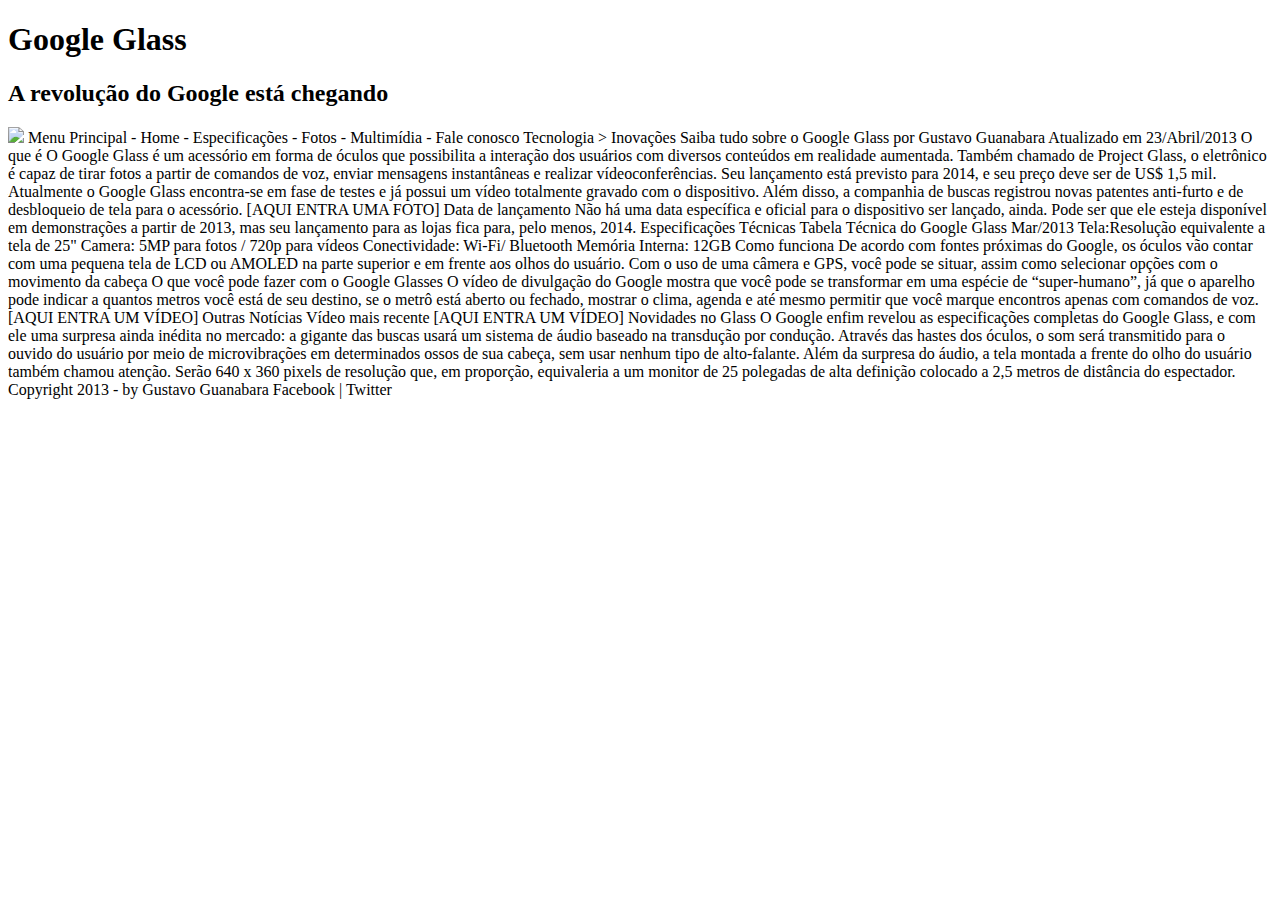
==== index.html @ 4cf1580f "cabeçalho" ====
<!DOCTYPE html>
<html lang="pt-br">
  <head>
    <meta charset="UTF-8">
    <meta name="viewport" content="width=device-width, initial-scale=1.0">
    <title>Document</title>
  </head>
  <body>
    <div id="interface">
      <hgroup>
      <h1>Google Glass</h1>
      <h2>A revolução do Google está chegando</h2>
      </hgroup>

      <img src="_imagens/glass-oculos-preto-peq.png">

Menu Principal
- Home
- Especificações
- Fotos
- Multimídia
- Fale conosco


Tecnologia > Inovações
Saiba tudo sobre o Google Glass
por Gustavo Guanabara
Atualizado em 23/Abril/2013

O que é
O Google Glass é um acessório em forma de óculos que possibilita a interação dos usuários com diversos conteúdos em realidade aumentada. Também chamado de Project Glass, o eletrônico é capaz de tirar fotos a partir de comandos de voz, enviar mensagens instantâneas e realizar vídeoconferências. Seu lançamento está previsto para 2014, e seu preço deve ser de US$ 1,5 mil. Atualmente o Google Glass encontra-se em fase de testes e já possui um vídeo totalmente gravado com o dispositivo. Além disso, a companhia de buscas registrou novas patentes anti-furto e de desbloqueio de tela para o acessório.

[AQUI ENTRA UMA FOTO]

Data de lançamento
Não há uma data específica e oficial para o dispositivo ser lançado, ainda. Pode ser que ele esteja disponível em demonstrações a partir de 2013, mas seu lançamento para as lojas fica para, pelo menos, 2014.

Especificações Técnicas
Tabela Técnica do Google Glass Mar/2013

Tela:Resolução equivalente a tela de 25"
Camera: 5MP para fotos / 720p para vídeos
Conectividade: Wi-Fi/ Bluetooth
Memória Interna: 12GB

Como funciona
De acordo com fontes próximas do Google, os óculos vão contar com uma pequena tela de LCD ou AMOLED na parte superior e em frente aos olhos do usuário. Com o uso de uma câmera e GPS, você pode se situar, assim como selecionar opções com o movimento da cabeça

O que você pode fazer com o Google Glasses
O vídeo de divulgação do Google mostra que você pode se transformar em uma espécie de “super-humano”, já que o aparelho pode indicar a quantos metros você está de seu destino, se o metrô está aberto ou fechado, mostrar o clima, agenda e até mesmo permitir que você marque encontros apenas com comandos de voz.

[AQUI ENTRA UM VÍDEO]

Outras Notícias
Vídeo mais recente

[AQUI ENTRA UM VÍDEO]

Novidades no Glass
O Google enfim revelou as especificações completas do Google Glass, e com ele uma surpresa ainda inédita no mercado: a gigante das buscas usará um sistema de áudio baseado na transdução por condução. Através das hastes dos óculos, o som será transmitido para o ouvido do usuário por meio de microvibrações em determinados ossos de sua cabeça, sem usar nenhum tipo de alto-falante.

Além da surpresa do áudio, a tela montada a frente do olho do usuário também chamou atenção. Serão 640 x 360 pixels de resolução que, em proporção, equivaleria a um monitor de 25 polegadas de alta definição colocado a 2,5 metros de distância do espectador.

Copyright 2013 - by Gustavo Guanabara
Facebook | Twitter
    </div>
  </body>
</html>
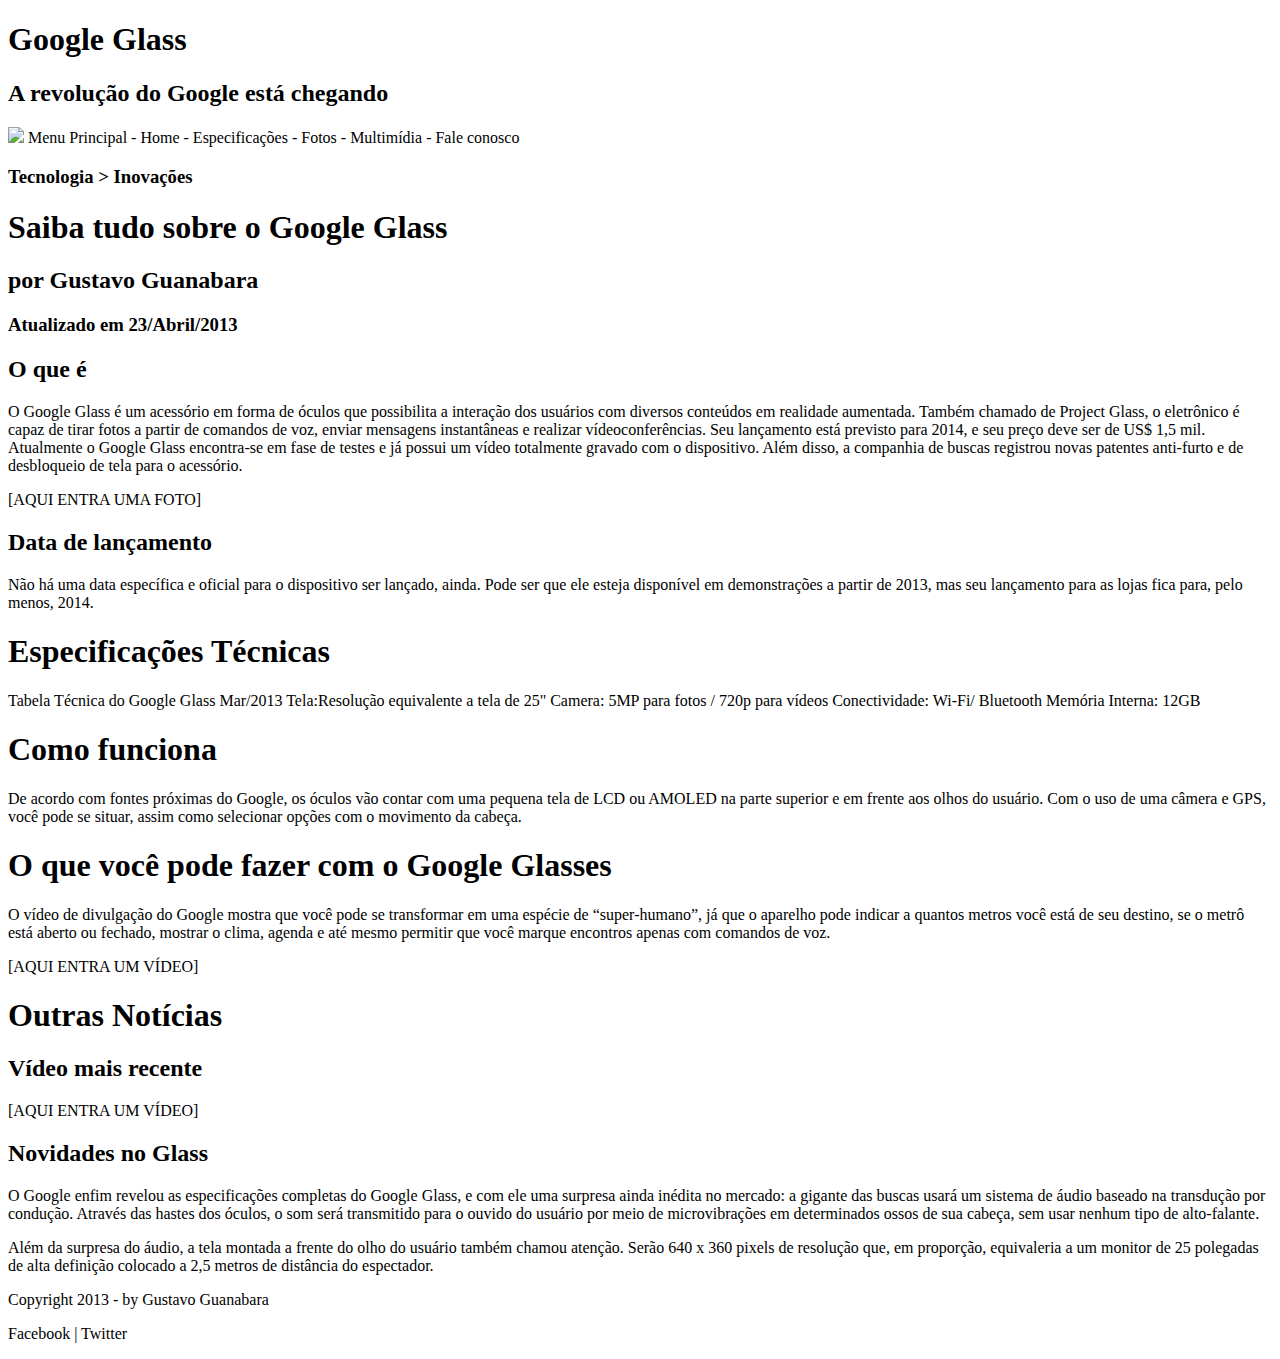
==== commit 59076583: "formatação" ====
--- a/index.html
+++ b/index.html
@@ -7,6 +7,8 @@
   </head>
   <body>
     <div id="interface">
+
+      <header id="cabeçalho">
       <hgroup>
       <h1>Google Glass</h1>
       <h2>A revolução do Google está chegando</h2>
@@ -14,55 +16,57 @@
 
       <img src="_imagens/glass-oculos-preto-peq.png">
 
-Menu Principal
-- Home
-- Especificações
-- Fotos
-- Multimídia
-- Fale conosco
+      Menu Principal
+      - Home
+      - Especificações
+      - Fotos
+      - Multimídia
+      - Fale conosco
+      </header>
 
+      <hgroup>
+      <h3>Tecnologia > Inovações</h3>
+      <h1>Saiba tudo sobre o Google Glass</h1>
+      <h2>por Gustavo Guanabara</h2>
+      <h3>Atualizado em 23/Abril/2013</h3>
+      </hgroup>
 
-Tecnologia > Inovações
-Saiba tudo sobre o Google Glass
-por Gustavo Guanabara
-Atualizado em 23/Abril/2013
+      <h2>O que é</h2>
+      <p>O Google Glass é um acessório em forma de óculos que possibilita a interação dos usuários com diversos conteúdos em realidade aumentada. Também chamado de Project Glass, o eletrônico é capaz de tirar fotos a partir de comandos de voz, enviar mensagens instantâneas e realizar vídeo&shy;con&shy;fe&shy;rên&shy;cias. Seu lançamento está previsto para 2014, e seu preço deve ser de US$ 1,5 mil. Atualmente o Google Glass encontra-se em fase de testes e já possui um vídeo totalmente gravado com o dispositivo. Além disso, a companhia de buscas registrou novas patentes anti-furto e de desbloqueio de tela para o acessório.</p>
+      
+      [AQUI ENTRA UMA FOTO]
 
-O que é
-O Google Glass é um acessório em forma de óculos que possibilita a interação dos usuários com diversos conteúdos em realidade aumentada. Também chamado de Project Glass, o eletrônico é capaz de tirar fotos a partir de comandos de voz, enviar mensagens instantâneas e realizar vídeoconferências. Seu lançamento está previsto para 2014, e seu preço deve ser de US$ 1,5 mil. Atualmente o Google Glass encontra-se em fase de testes e já possui um vídeo totalmente gravado com o dispositivo. Além disso, a companhia de buscas registrou novas patentes anti-furto e de desbloqueio de tela para o acessório.
+      <h2>Data de lançamento</h2>
+      <p>Não há uma data específica e oficial para o dispositivo ser lançado, ainda. Pode ser que ele esteja disponível em demonstrações a partir de 2013, mas seu lançamento para as lojas fica para, pelo menos, 2014.</p>
 
-[AQUI ENTRA UMA FOTO]
+      <h1>Especificações Técnicas</h1>
+      Tabela Técnica do Google Glass Mar/2013
+      
+      Tela:Resolução equivalente a tela de 25"
+      Camera: 5MP para fotos / 720p para vídeos
+      Conectividade: Wi-Fi/ Bluetooth
+      Memória Interna: 12GB
 
-Data de lançamento
-Não há uma data específica e oficial para o dispositivo ser lançado, ainda. Pode ser que ele esteja disponível em demonstrações a partir de 2013, mas seu lançamento para as lojas fica para, pelo menos, 2014.
+      <h1>Como funciona</h1>
+      <p>De acordo com fontes próximas do Google, os óculos vão contar com uma pequena tela de LCD ou AMOLED na parte superior e em frente aos olhos do usuário. Com o uso de uma câmera e GPS, você pode se situar, assim como selecionar opções com o movimento da cabeça.</p>
 
-Especificações Técnicas
-Tabela Técnica do Google Glass Mar/2013
+      <h1>O que você pode fazer com o Google Glasses</h1>
+      <p>O vídeo de divulgação do Google mostra que você pode se transformar em uma espécie de “super-humano”, já que o aparelho pode indicar a quantos metros você está de seu destino, se o metrô está aberto ou fechado, mostrar o clima, agenda e até mesmo permitir que você marque encontros apenas com comandos de voz.</p>
+      
+      [AQUI ENTRA UM VÍDEO]
 
-Tela:Resolução equivalente a tela de 25"
-Camera: 5MP para fotos / 720p para vídeos
-Conectividade: Wi-Fi/ Bluetooth
-Memória Interna: 12GB
+      <h1>Outras Notícias</h1>
+      <h2>Vídeo mais recente</h2>
+      
+      [AQUI ENTRA UM VÍDEO]
 
-Como funciona
-De acordo com fontes próximas do Google, os óculos vão contar com uma pequena tela de LCD ou AMOLED na parte superior e em frente aos olhos do usuário. Com o uso de uma câmera e GPS, você pode se situar, assim como selecionar opções com o movimento da cabeça
+      <h2>Novidades no Glass</h2>
+      <p>O Google enfim revelou as especificações completas do Google Glass, e com ele uma surpresa ainda inédita no mercado: a gigante das buscas usará um sistema de áudio baseado na transdução por condução. Através das hastes dos óculos, o som será transmitido para o ouvido do usuário por meio de microvibrações em determinados ossos de sua cabeça, sem usar nenhum tipo de alto-falante.</p>
 
-O que você pode fazer com o Google Glasses
-O vídeo de divulgação do Google mostra que você pode se transformar em uma espécie de “super-humano”, já que o aparelho pode indicar a quantos metros você está de seu destino, se o metrô está aberto ou fechado, mostrar o clima, agenda e até mesmo permitir que você marque encontros apenas com comandos de voz.
+      <p>Além da surpresa do áudio, a tela montada a frente do olho do usuário também chamou atenção. Serão 640 x 360 pixels de resolução que, em proporção, equivaleria a um monitor de 25 polegadas de alta definição colocado a 2,5 metros de distância do espectador.</p>
 
-[AQUI ENTRA UM VÍDEO]
-
-Outras Notícias
-Vídeo mais recente
-
-[AQUI ENTRA UM VÍDEO]
-
-Novidades no Glass
-O Google enfim revelou as especificações completas do Google Glass, e com ele uma surpresa ainda inédita no mercado: a gigante das buscas usará um sistema de áudio baseado na transdução por condução. Através das hastes dos óculos, o som será transmitido para o ouvido do usuário por meio de microvibrações em determinados ossos de sua cabeça, sem usar nenhum tipo de alto-falante.
-
-Além da surpresa do áudio, a tela montada a frente do olho do usuário também chamou atenção. Serão 640 x 360 pixels de resolução que, em proporção, equivaleria a um monitor de 25 polegadas de alta definição colocado a 2,5 metros de distância do espectador.
-
-Copyright 2013 - by Gustavo Guanabara
-Facebook | Twitter
+      <p>Copyright 2013 - by Gustavo Guanabara</p>
+      <p>Facebook | Twitter</p>
     </div>
   </body>
 </html>
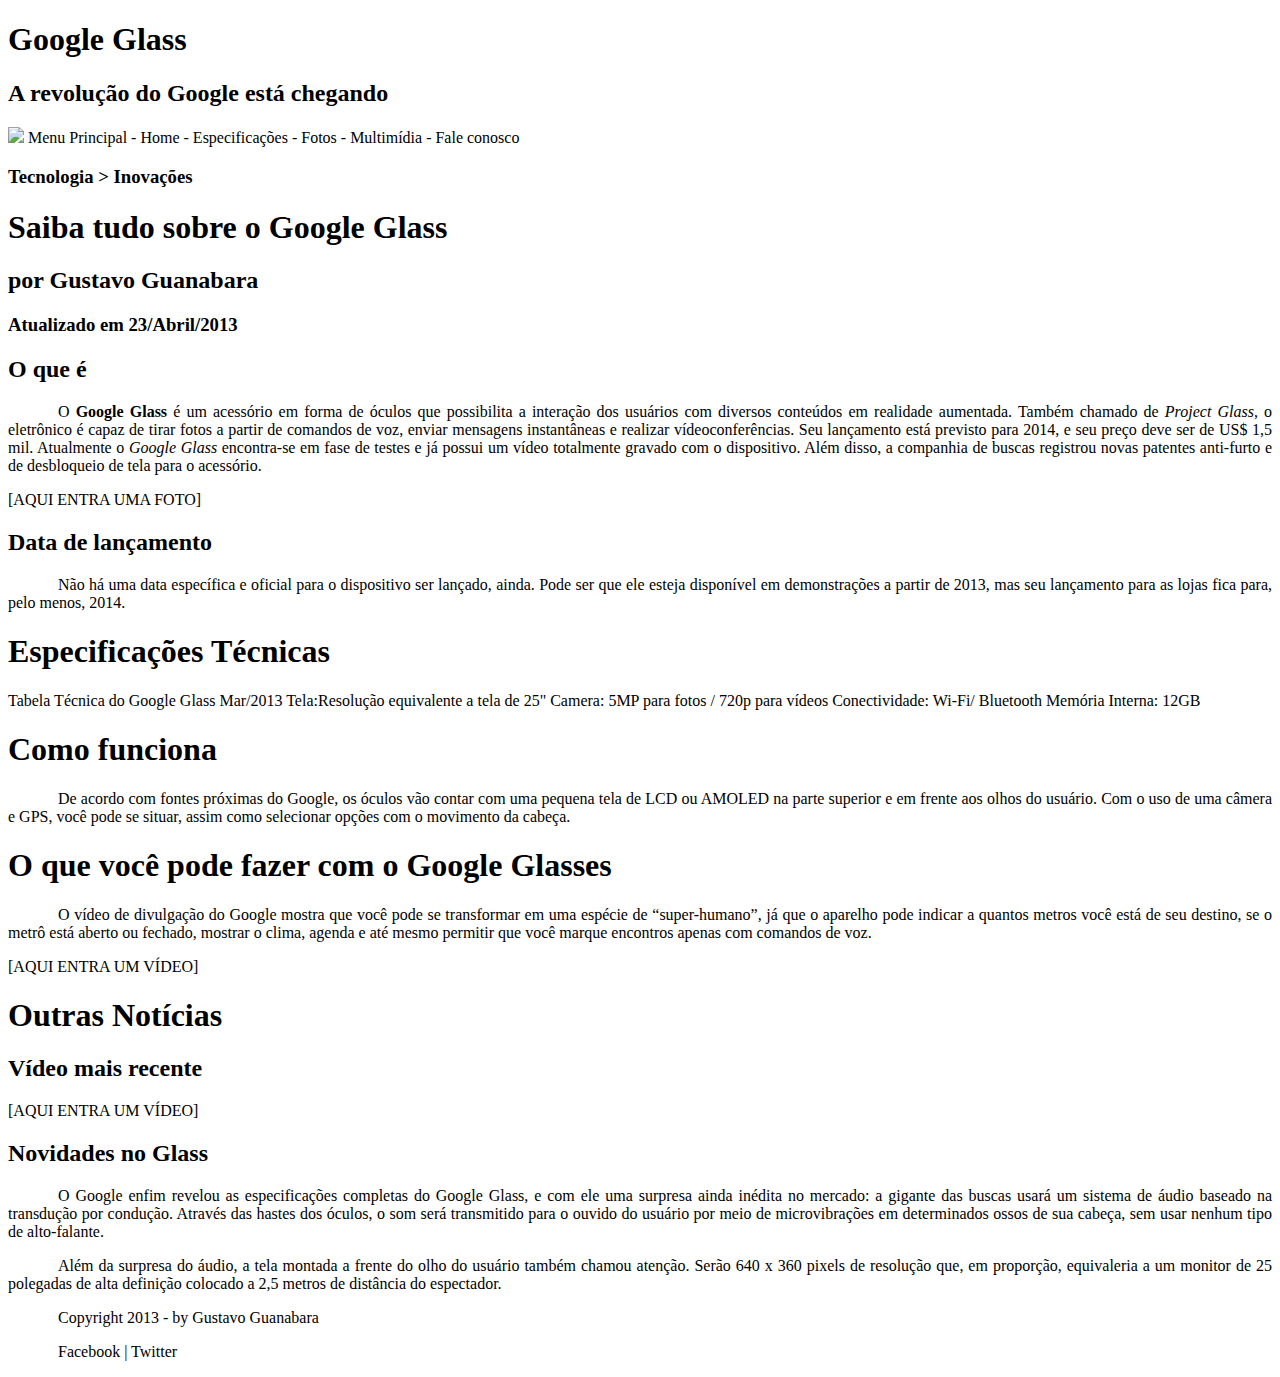
==== commit 75c5cc2d: "formatação" ====
--- a/index.html
+++ b/index.html
@@ -4,6 +4,15 @@
     <meta charset="UTF-8">
     <meta name="viewport" content="width=device-width, initial-scale=1.0">
     <title>Document</title>
+    <style>
+      p{
+        text-align: justify;
+        text-indent: 50px;
+      }
+      span{
+        font-weight: 900;
+      }
+    </style>
   </head>
   <body>
     <div id="interface">
@@ -32,7 +41,7 @@
       </hgroup>
 
       <h2>O que é</h2>
-      <p>O Google Glass é um acessório em forma de óculos que possibilita a interação dos usuários com diversos conteúdos em realidade aumentada. Também chamado de Project Glass, o eletrônico é capaz de tirar fotos a partir de comandos de voz, enviar mensagens instantâneas e realizar vídeo&shy;con&shy;fe&shy;rên&shy;cias. Seu lançamento está previsto para 2014, e seu preço deve ser de US$ 1,5 mil. Atualmente o Google Glass encontra-se em fase de testes e já possui um vídeo totalmente gravado com o dispositivo. Além disso, a companhia de buscas registrou novas patentes anti-furto e de desbloqueio de tela para o acessório.</p>
+      <p>O <span>Google Glass</span> é um acessório em forma de óculos que possibilita a interação dos usuários com diversos conteúdos em realidade aumentada. Também chamado de <i>Project Glass</i>, o eletrônico é capaz de tirar fotos a partir de comandos de voz, enviar mensagens instantâneas e realizar vídeo&shy;con&shy;fe&shy;rên&shy;cias. Seu lançamento está previsto para 2014, e seu preço deve ser de US$ 1,5 mil. Atualmente o <em>Google Glass</em> encontra-se em fase de testes e já possui um vídeo totalmente gravado com o dispositivo. Além disso, a companhia de buscas registrou novas patentes anti-furto e de desbloqueio de tela para o acessório.</p>
       
       [AQUI ENTRA UMA FOTO]
 
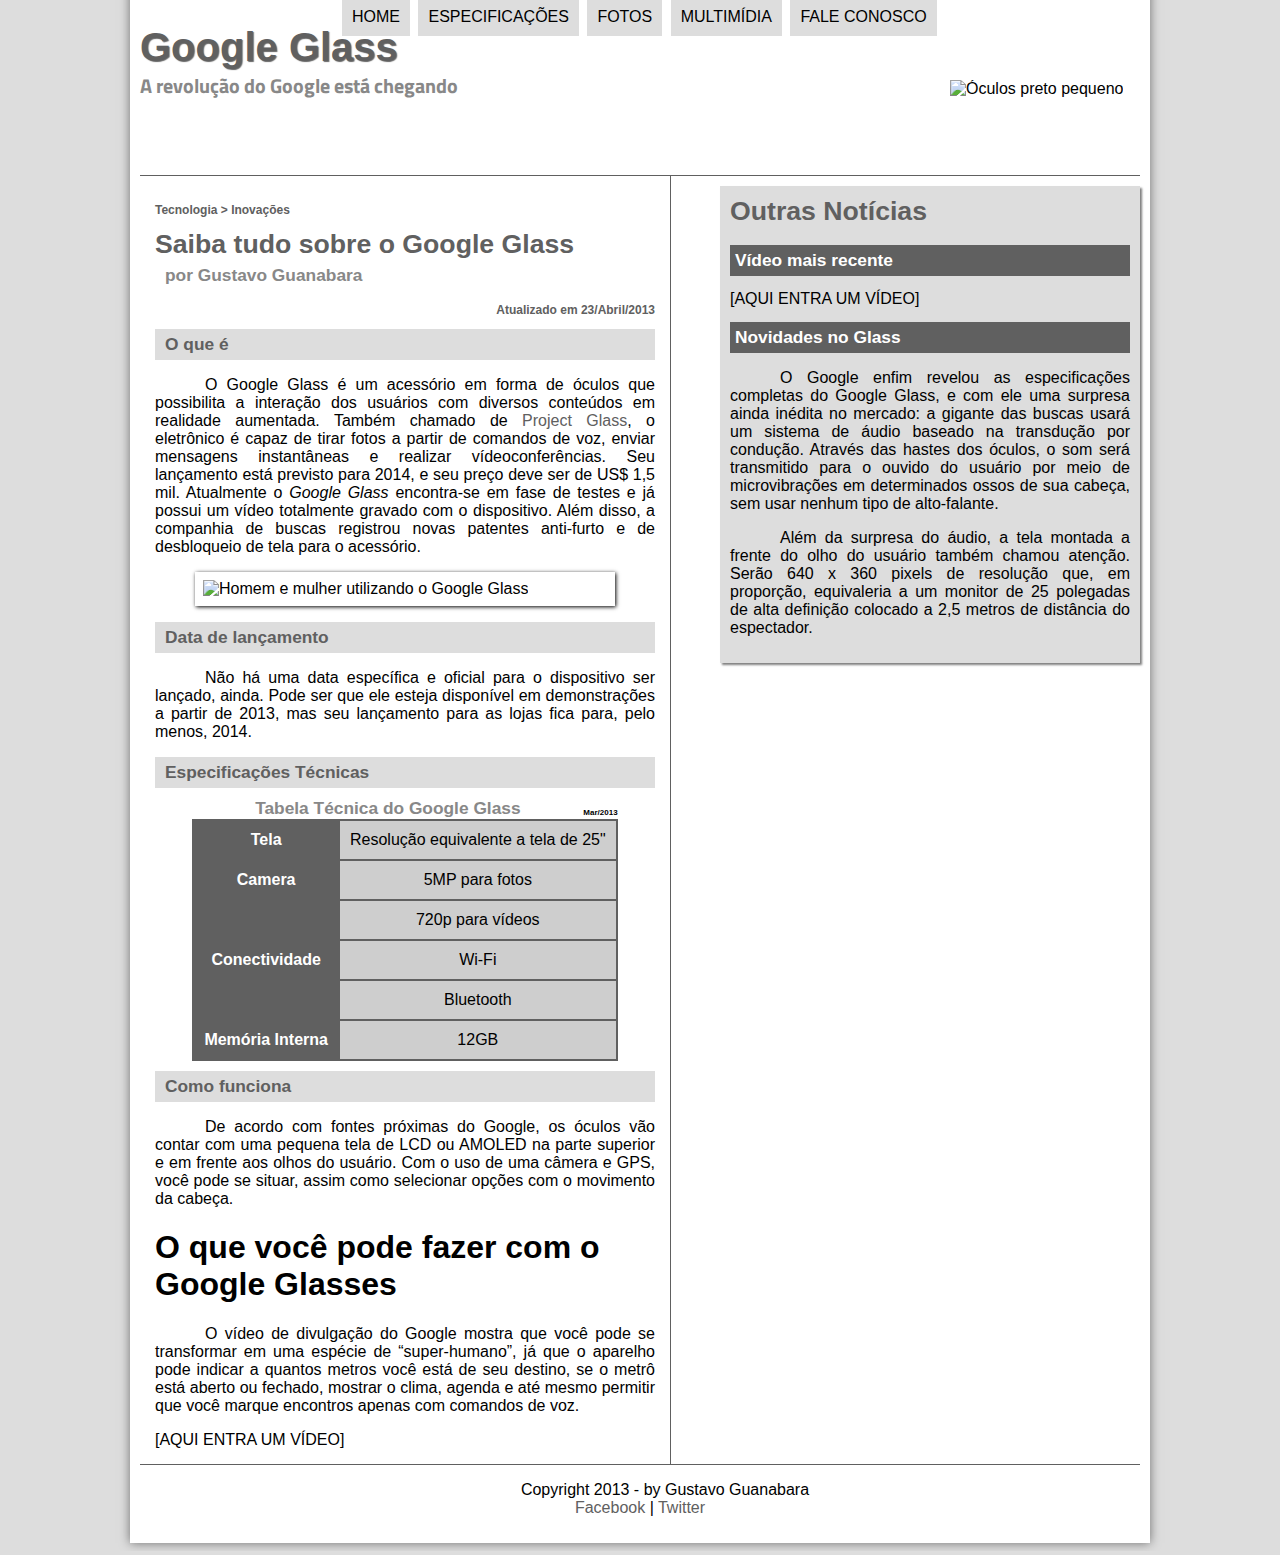
==== commit e3fa59ab: "atualizações" ====
--- a/index.html
+++ b/index.html
@@ -3,79 +3,97 @@
   <head>
     <meta charset="UTF-8">
     <meta name="viewport" content="width=device-width, initial-scale=1.0">
-    <title>Document</title>
-    <style>
-      p{
-        text-align: justify;
-        text-indent: 50px;
-      }
-      span{
-        font-weight: 900;
-      }
-    </style>
+    <title>Tudo sobre Google Glass</title>
+    <link rel="stylesheet" href="_css/estilo.css">
   </head>
+
+  <script src="_javascript/funcoes.js"></script>
+
   <body>
     <div id="interface">
+      <!--  -->
+      <header id="cabecalho">
+        <hgroup>
+          <h1>Google Glass</h1>
+          <h2>A revolução do Google está chegando</h2>
+        </hgroup>
+        <img id="icone" src="_imagens/glass-oculos-preto-peq.png" alt="Óculos preto pequeno">
 
-      <header id="cabeçalho">
-      <hgroup>
-      <h1>Google Glass</h1>
-      <h2>A revolução do Google está chegando</h2>
-      </hgroup>
-
-      <img src="_imagens/glass-oculos-preto-peq.png">
-
-      Menu Principal
-      - Home
-      - Especificações
-      - Fotos
-      - Multimídia
-      - Fale conosco
+        <nav id="menu">
+          <h1>Menu Principal</h1>
+          <ul>
+            <li onmouseover="mudaFoto('_imagens/home.png')" onmouseout="mudaFoto('_imagens/glass-oculos-preto-peq.png')"><a href="index.html">Home</a></li>
+            <li onmouseover="mudaFoto('_imagens/especificacoes.png')" onmouseout="mudaFoto('_imagens/glass-oculos-preto-peq.png')"><a href="specs.html">Especificações</a></li>
+            <li onmouseover="mudaFoto('_imagens/fotos.png')" onmouseout="mudaFoto('_imagens/glass-oculos-preto-peq.png')"><a href="fotos.html">Fotos</a></li>
+            <li onmouseover="mudaFoto('_imagens/multimidia.png')" onmouseout="mudaFoto('_imagens/glass-oculos-preto-peq.png')"><a href="multimidia.html">Multimídia</a></li>
+            <li onmouseover="mudaFoto('_imagens/contato.png')" onmouseout="mudaFoto('_imagens/glass-oculos-preto-peq.png')"><a href="fale-conosco.html">Fale conosco</a></li>
+          </ul>
+        </nav>
       </header>
 
-      <hgroup>
-      <h3>Tecnologia > Inovações</h3>
-      <h1>Saiba tudo sobre o Google Glass</h1>
-      <h2>por Gustavo Guanabara</h2>
-      <h3>Atualizado em 23/Abril/2013</h3>
-      </hgroup>
+      <section id="corpo">
+        <article id="noticia-principal">
+          <header id="cabecalho-artigo">
+          <hgroup>
+            <h3>Tecnologia > Inovações</h3>
+            <h1>Saiba tudo sobre o Google Glass</h1>
+            <h2>por Gustavo Guanabara</h2>
+            <h3 class="posicao-direita">Atualizado em 23/Abril/2013</h3>
+          </hgroup>
+          </header>
 
-      <h2>O que é</h2>
-      <p>O <span>Google Glass</span> é um acessório em forma de óculos que possibilita a interação dos usuários com diversos conteúdos em realidade aumentada. Também chamado de <i>Project Glass</i>, o eletrônico é capaz de tirar fotos a partir de comandos de voz, enviar mensagens instantâneas e realizar vídeo&shy;con&shy;fe&shy;rên&shy;cias. Seu lançamento está previsto para 2014, e seu preço deve ser de US$ 1,5 mil. Atualmente o <em>Google Glass</em> encontra-se em fase de testes e já possui um vídeo totalmente gravado com o dispositivo. Além disso, a companhia de buscas registrou novas patentes anti-furto e de desbloqueio de tela para o acessório.</p>
-      
-      [AQUI ENTRA UMA FOTO]
+        <h2>O que é</h2>
+        <p>O <span>Google Glass</span> é um acessório em forma de óculos que possibilita a interação dos usuários com diversos conteúdos em realidade aumentada. Também chamado de <a href="https://glass.google.com" target="_blank">Project Glass</a>, o eletrônico é capaz de tirar fotos a partir de comandos de voz, enviar mensagens instantâneas e realizar vídeo&shy;con&shy;fe&shy;rên&shy;cias. Seu lançamento está previsto para 2014, e seu preço deve ser de US$ 1,5 mil. Atualmente o <em>Google Glass</em> encontra-se em fase de testes e já possui um vídeo totalmente gravado com o dispositivo. Além disso, a companhia de buscas registrou novas patentes anti-furto e de desbloqueio de tela para o acessório.</p>
+        
+        <figure class="foto-legenda">
+          <img src="_imagens/glass-quadro-homem-mulher.jpg" alt="Homem e mulher utilizando o Google Glass">
+          <figcaption>
+            <h3>Google Glass</h3>
+            <p>Uma nova maneira de ver o mundo.</p>
+          </figcaption>
+        </figure>
+        
+        <h2>Data de lançamento</h2>
+        <p>Não há uma data específica e oficial para o dispositivo ser lançado, ainda. Pode ser que ele esteja disponível em demonstrações a partir de 2013, mas seu lançamento para as lojas fica para, pelo menos, 2014.</p>
 
-      <h2>Data de lançamento</h2>
-      <p>Não há uma data específica e oficial para o dispositivo ser lançado, ainda. Pode ser que ele esteja disponível em demonstrações a partir de 2013, mas seu lançamento para as lojas fica para, pelo menos, 2014.</p>
+        <h2>Especificações Técnicas</h2>
+        <table id="tabelaspec">
+          <caption>Tabela Técnica do Google Glass <span>Mar/2013</span></caption>
+          <tr><td class="colunaEsquerda">Tela</td>                      <td class="colunaDireita">Resolução equivalente a tela de 25"</td></tr>
+          <tr><td class="colunaEsquerda" rowspan="2">Camera</td>        <td class="colunaDireita">5MP para fotos</td></tr>
+          <tr>                                                          <td class="colunaDireita">720p para vídeos</td></tr>
+          <tr><td class="colunaEsquerda" rowspan="2">Conectividade</td> <td class="colunaDireita">Wi-Fi</td></tr>
+          <tr>                                                          <td class="colunaDireita">Bluetooth</td></tr>
+          <tr><td class="colunaEsquerda">Memória Interna</td>           <td class="colunaDireita">12GB</td></tr>
+        </table>
+        
+        <h2>Como funciona</h2>
+        <p>De acordo com fontes próximas do Google, os óculos vão contar com uma pequena tela de LCD ou AMOLED na parte superior e em frente aos olhos do usuário. Com o uso de uma câmera e GPS, você pode se situar, assim como selecionar opções com o movimento da cabeça.</p>
 
-      <h1>Especificações Técnicas</h1>
-      Tabela Técnica do Google Glass Mar/2013
-      
-      Tela:Resolução equivalente a tela de 25"
-      Camera: 5MP para fotos / 720p para vídeos
-      Conectividade: Wi-Fi/ Bluetooth
-      Memória Interna: 12GB
+        <h1>O que você pode fazer com o Google Glasses</h1>
+        <p>O vídeo de divulgação do Google mostra que você pode se transformar em uma espécie de “su&shy;per-<wbr>hu&shy;mano”, já que o aparelho pode indicar a quantos metros você está de seu destino, se o metrô está aberto ou fechado, mostrar o clima, agenda e até mesmo permitir que você marque encontros apenas com comandos de voz.</p>
+        
+        [AQUI ENTRA UM VÍDEO]
+        </article>
+      </section>
 
-      <h1>Como funciona</h1>
-      <p>De acordo com fontes próximas do Google, os óculos vão contar com uma pequena tela de LCD ou AMOLED na parte superior e em frente aos olhos do usuário. Com o uso de uma câmera e GPS, você pode se situar, assim como selecionar opções com o movimento da cabeça.</p>
+      <aside id="lateral">
+        <h1>Outras Notícias</h1>
+        <h2>Vídeo mais recente</h2>
+        
+        [AQUI ENTRA UM VÍDEO]
 
-      <h1>O que você pode fazer com o Google Glasses</h1>
-      <p>O vídeo de divulgação do Google mostra que você pode se transformar em uma espécie de “super-humano”, já que o aparelho pode indicar a quantos metros você está de seu destino, se o metrô está aberto ou fechado, mostrar o clima, agenda e até mesmo permitir que você marque encontros apenas com comandos de voz.</p>
-      
-      [AQUI ENTRA UM VÍDEO]
+        <h2>Novidades no Glass</h2>
+        <p>O Google enfim revelou as especificações completas do Google Glass, e com ele uma surpresa ainda inédita no mercado: a gigante das buscas usará um sistema de áudio baseado na transdução por condução. Através das hastes dos óculos, o som será transmitido para o ouvido do usuário por meio de microvibrações em determinados ossos de sua cabeça, sem usar nenhum tipo de alto-falante.</p>
 
-      <h1>Outras Notícias</h1>
-      <h2>Vídeo mais recente</h2>
-      
-      [AQUI ENTRA UM VÍDEO]
+        <p>Além da surpresa do áudio, a tela montada a frente do olho do usuário também chamou atenção. Serão 640 x 360 pixels de resolução que, em proporção, equivaleria a um monitor de 25 polegadas de alta definição colocado a 2,5 metros de distância do espectador.</p>
+      </aside>
 
-      <h2>Novidades no Glass</h2>
-      <p>O Google enfim revelou as especificações completas do Google Glass, e com ele uma surpresa ainda inédita no mercado: a gigante das buscas usará um sistema de áudio baseado na transdução por condução. Através das hastes dos óculos, o som será transmitido para o ouvido do usuário por meio de microvibrações em determinados ossos de sua cabeça, sem usar nenhum tipo de alto-falante.</p>
-
-      <p>Além da surpresa do áudio, a tela montada a frente do olho do usuário também chamou atenção. Serão 640 x 360 pixels de resolução que, em proporção, equivaleria a um monitor de 25 polegadas de alta definição colocado a 2,5 metros de distância do espectador.</p>
-
-      <p>Copyright 2013 - by Gustavo Guanabara</p>
-      <p>Facebook | Twitter</p>
+      <footer id="rodape">
+        <p>Copyright 2013 - by Gustavo Guanabara<br>
+        <a href="http://facebook.com/cursosemvideo" target="_blank">Facebook</a> | 
+        <a href="http://twitter.com/curso" target="_blank">Twitter</a></p>
+    </footer>
     </div>
   </body>
 </html>
--- a/_css/estilo.css
+++ b/_css/estilo.css
@@ -0,0 +1,259 @@
+@charset "UTF-8";
+@import url(http://fonts.googleapis.com/css?family=Titillium+Web);
+@font-face {
+  font-family: 'FonteLogo';
+  src: url("../_fonts/bubblegum-sans-regular.otf");
+}
+
+/* Fundo Cinza */
+body {
+  font-family: Arial, sans-serif;
+  background-color: #dddddd;
+  color: rgba(0, 0, 0, 1);
+}
+
+/* Interface Branca */
+div#interface {
+  width: 1000px;
+  background-color: white;
+  margin: -20px auto 0px auto;
+  box-shadow: 0px 0px 10px rgba(0,0,0,.5);
+  padding: 10px;
+}
+
+/* Formatação do texto */
+p{
+  text-align: justify;
+  text-indent: 50px;
+}
+
+
+/* Imagem do cabeçalho */
+header#cabecalho img#icone {
+  position: absolute;
+  left: 950px;
+  top: 80px;
+}
+
+a {
+  color: #606060;
+  text-decoration: none;
+}
+
+a:hover {
+  text-decoration: underline;
+}
+
+/* Borda superior e imagem da logo GLASS */
+header#cabecalho {
+  border-bottom: 1px #606060 solid;
+  height: 150px;
+  background: url("../_imagens/glass-logo-peq.jpg") no-repeat 0px 100px;
+}
+
+/* Título principal */
+header#cabecalho h1 {
+  padding-top: 25px;
+  font-family: FonteLogo, sans-serif;
+  font-size: 30pt;
+  color: #606060;
+  text-shadow: 1px 1px 1px rgba(0, 0, 0, .6);
+  padding: 0px;
+  margin-bottom: 0px;
+}
+
+/* Sub-título principal */
+header#cabecalho h2 {
+  font-family: Titillium Web, sans-serif;
+  color: #888888;
+  font-size: 15pt;
+  padding: 0px;
+  margin-top: 0px;
+}
+
+/* Formatação de Imagens com Legenda*/
+figure.foto-legenda {
+  position: relative;
+  border: 8px solid white;
+  box-shadow: 1px 1px 4px black;
+}
+
+figure.foto-legenda img {
+  width: 100%;
+  height: 100%;
+}
+
+figure.foto-legenda figcaption {
+  opacity: 0;
+  position: absolute;
+  top: 0px;
+  background-color: rgba(0, 0, 0, .4);
+  color: white;
+  width: 100%;
+  height: 100%;
+  padding: 10px;
+  box-sizing: border-box;
+  transition: opacity 1s;
+}
+
+figure.foto-legenda:hover figcaption {
+  opacity: 1;
+}
+
+/* Formatação do Menu*/
+nav#menu {
+  display: block;
+}
+
+nav#menu ul {
+  list-style: none;
+  text-transform: uppercase;
+  position: absolute;
+  top: -20px;
+  left: 300px;
+}
+
+nav#menu li{
+  display:inline-block;
+  background-color: #dddddd;
+  padding: 10px;
+  margin: 2px;
+  transition: background-color 1s;
+}
+
+nav#menu li:hover {
+  background-color: #606060;
+}
+
+nav#menu h1 {
+  display: none;
+}
+
+nav#menu a {
+  color: #000000;
+  text-decoration: none;
+}
+
+nav#menu a:hover {
+  color: #ffffff;
+  text-decoration: underline;
+}
+
+/* Sessão principal */
+section#corpo {
+  display: block;
+  width: 500px;
+  float: left;
+  border-right: 1px solid #606060;
+  padding: 15px;
+}
+
+article#noticia-principal h2 {
+  font-size: 13pt;
+  color: #606060;
+  background-color: #dddddd;
+  padding: 5px 0px 5px 10px;
+  margin: 10px 0px 10px 0px;
+}
+/* Cabeçalho do artigo */
+header#cabecalho-artigo h1 {
+  font-family: 'FonteLogo', sans-serif;
+  font-size: 20pt;
+  color: #606060;
+  margin-top: 0px;
+  margin-bottom: 0px;
+}
+
+header#cabecalho-artigo h2 {
+  font-size: 13pt;
+  color: #888888;
+  background-color: #ffffff;
+  margin-top: 0px;
+}
+
+header#cabecalho-artigo h3 {
+  font-size: 12px;
+  color: #606060;
+}
+
+.posicao-direita {
+  text-align: right;
+}
+
+/* Configuração da tabela */
+table#tabelaspec {
+  border: 1px solid #606060;
+  border-spacing: 0px;
+  margin-left: auto;
+  margin-right: auto;
+}
+
+table#tabelaspec td {
+  border: 1px solid #606060;
+  padding: 10px;
+  text-align: center;
+  vertical-align: middle;
+}
+table#tabelaspec caption {
+  color: #888888;
+  font-size: 13pt;
+  font-weight: bolder;
+}
+table#tabelaspec caption span {
+  display: block;
+  float: right;
+  color: black;
+  font-size: 8px;
+  margin-top: 10px;
+}
+
+table#tabelaspec td.colunaEsquerda {
+  color: #ffffff;
+  background-color: #606060;
+  vertical-align: top;
+  font-weight: bold;
+}
+
+table#tabelaspec td.colunaDireita {
+  background-color: #cecece;
+}
+
+/* Sessão secundária */
+aside#lateral {
+  display: block;
+  width: 400px;
+  float: right;
+  background-color: #dddddd;
+  padding: 10px;
+  margin-top: 10px;
+  box-shadow: 2px 2px 2px rgba(0,0,0,.5);
+}
+
+/* Formatação do texto no aside */
+aside#lateral h1 {
+  font-family: 'FonteLogo', sans-serif;
+  font-size: 20pt;
+  color: #606060;
+  margin-top: 0px;
+}
+
+aside#lateral h2 {
+  background-color: #606060;
+  font-size: 13pt;
+  color: #ffffff;
+  padding: 5px;
+}
+
+/* Rodapé da página */
+footer#rodape {
+  clear: both;
+  border-top: 1px solid #606060;
+}
+
+footer#rodape p{
+  text-align: center;
+}
+
+footer#rodape p{
+  text-align: center;
+}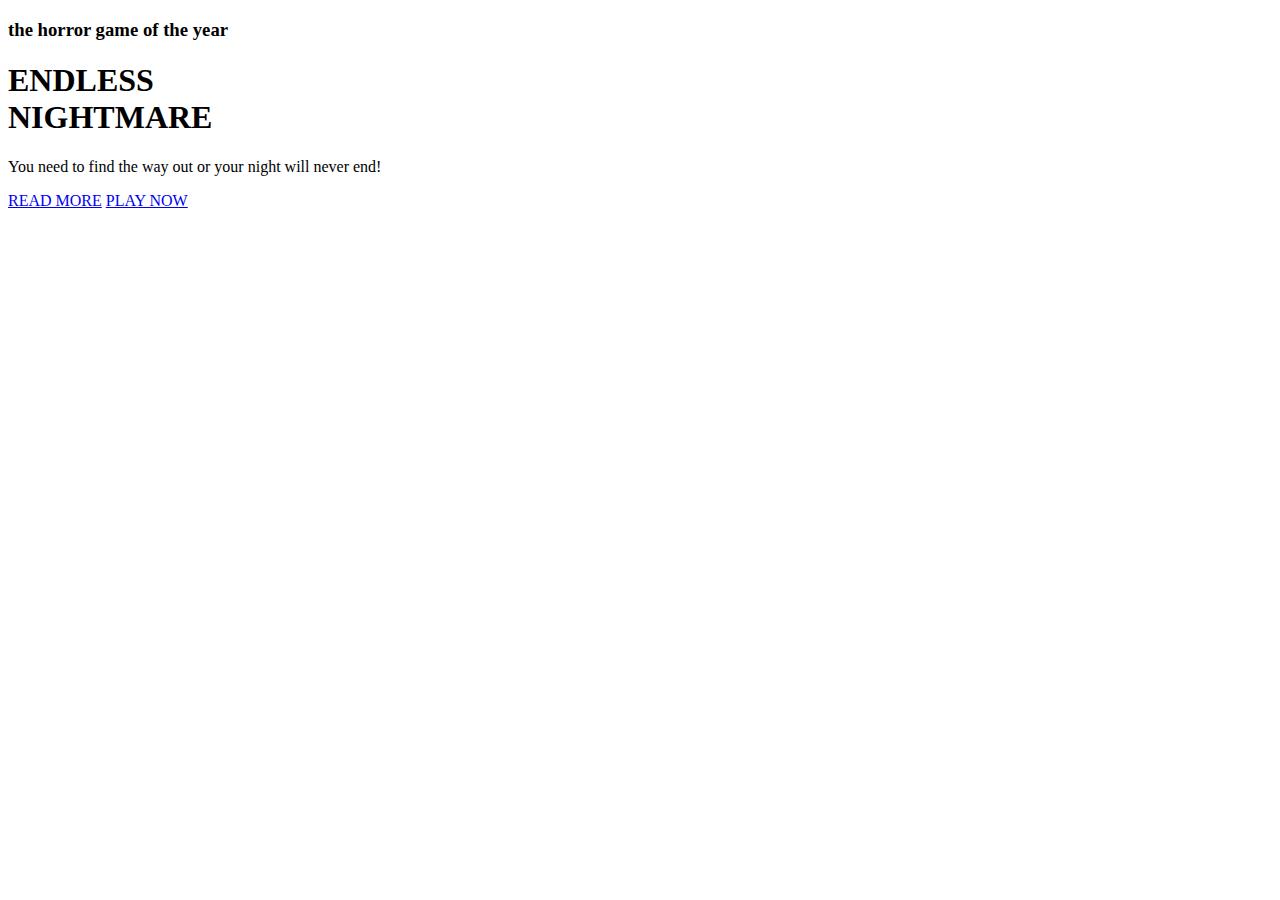
==== commit 81ccef02: "conteúdo da landing page" ====
--- a/index.html
+++ b/index.html
@@ -1,99 +1,17 @@
 <!DOCTYPE html>
-<html lang="pt-br">
+<html lang="en">
   <head>
     <meta charset="UTF-8">
+    <meta http-equiv="X-UA-Compatible" content="IE=edge">
     <meta name="viewport" content="width=device-width, initial-scale=1.0">
-    <title>Tudo sobre Google Glass</title>
-    <link rel="stylesheet" href="_css/estilo.css">
+    <title>Document</title>
   </head>
+  <body>
+    <h3>the <span>horror game</span> of the year</h3>
+    <h1>ENDLESS <br> NIGHTMARE</h1>
+    <p>You need to find the way out or your night will never end!</p>
 
-  <script src="_javascript/funcoes.js"></script>
-
-  <body>
-    <div id="interface">
-      <!--  -->
-      <header id="cabecalho">
-        <hgroup>
-          <h1>Google Glass</h1>
-          <h2>A revolução do Google está chegando</h2>
-        </hgroup>
-        <img id="icone" src="_imagens/glass-oculos-preto-peq.png" alt="Óculos preto pequeno">
-
-        <nav id="menu">
-          <h1>Menu Principal</h1>
-          <ul>
-            <li onmouseover="mudaFoto('_imagens/home.png')" onmouseout="mudaFoto('_imagens/glass-oculos-preto-peq.png')"><a href="index.html">Home</a></li>
-            <li onmouseover="mudaFoto('_imagens/especificacoes.png')" onmouseout="mudaFoto('_imagens/glass-oculos-preto-peq.png')"><a href="specs.html">Especificações</a></li>
-            <li onmouseover="mudaFoto('_imagens/fotos.png')" onmouseout="mudaFoto('_imagens/glass-oculos-preto-peq.png')"><a href="fotos.html">Fotos</a></li>
-            <li onmouseover="mudaFoto('_imagens/multimidia.png')" onmouseout="mudaFoto('_imagens/glass-oculos-preto-peq.png')"><a href="multimidia.html">Multimídia</a></li>
-            <li onmouseover="mudaFoto('_imagens/contato.png')" onmouseout="mudaFoto('_imagens/glass-oculos-preto-peq.png')"><a href="fale-conosco.html">Fale conosco</a></li>
-          </ul>
-        </nav>
-      </header>
-
-      <section id="corpo">
-        <article id="noticia-principal">
-          <header id="cabecalho-artigo">
-          <hgroup>
-            <h3>Tecnologia > Inovações</h3>
-            <h1>Saiba tudo sobre o Google Glass</h1>
-            <h2>por Gustavo Guanabara</h2>
-            <h3 class="posicao-direita">Atualizado em 23/Abril/2013</h3>
-          </hgroup>
-          </header>
-
-        <h2>O que é</h2>
-        <p>O <span>Google Glass</span> é um acessório em forma de óculos que possibilita a interação dos usuários com diversos conteúdos em realidade aumentada. Também chamado de <a href="https://glass.google.com" target="_blank">Project Glass</a>, o eletrônico é capaz de tirar fotos a partir de comandos de voz, enviar mensagens instantâneas e realizar vídeo&shy;con&shy;fe&shy;rên&shy;cias. Seu lançamento está previsto para 2014, e seu preço deve ser de US$ 1,5 mil. Atualmente o <em>Google Glass</em> encontra-se em fase de testes e já possui um vídeo totalmente gravado com o dispositivo. Além disso, a companhia de buscas registrou novas patentes anti-furto e de desbloqueio de tela para o acessório.</p>
-        
-        <figure class="foto-legenda">
-          <img src="_imagens/glass-quadro-homem-mulher.jpg" alt="Homem e mulher utilizando o Google Glass">
-          <figcaption>
-            <h3>Google Glass</h3>
-            <p>Uma nova maneira de ver o mundo.</p>
-          </figcaption>
-        </figure>
-        
-        <h2>Data de lançamento</h2>
-        <p>Não há uma data específica e oficial para o dispositivo ser lançado, ainda. Pode ser que ele esteja disponível em demonstrações a partir de 2013, mas seu lançamento para as lojas fica para, pelo menos, 2014.</p>
-
-        <h2>Especificações Técnicas</h2>
-        <table id="tabelaspec">
-          <caption>Tabela Técnica do Google Glass <span>Mar/2013</span></caption>
-          <tr><td class="colunaEsquerda">Tela</td>                      <td class="colunaDireita">Resolução equivalente a tela de 25"</td></tr>
-          <tr><td class="colunaEsquerda" rowspan="2">Camera</td>        <td class="colunaDireita">5MP para fotos</td></tr>
-          <tr>                                                          <td class="colunaDireita">720p para vídeos</td></tr>
-          <tr><td class="colunaEsquerda" rowspan="2">Conectividade</td> <td class="colunaDireita">Wi-Fi</td></tr>
-          <tr>                                                          <td class="colunaDireita">Bluetooth</td></tr>
-          <tr><td class="colunaEsquerda">Memória Interna</td>           <td class="colunaDireita">12GB</td></tr>
-        </table>
-        
-        <h2>Como funciona</h2>
-        <p>De acordo com fontes próximas do Google, os óculos vão contar com uma pequena tela de LCD ou AMOLED na parte superior e em frente aos olhos do usuário. Com o uso de uma câmera e GPS, você pode se situar, assim como selecionar opções com o movimento da cabeça.</p>
-
-        <h1>O que você pode fazer com o Google Glasses</h1>
-        <p>O vídeo de divulgação do Google mostra que você pode se transformar em uma espécie de “su&shy;per-<wbr>hu&shy;mano”, já que o aparelho pode indicar a quantos metros você está de seu destino, se o metrô está aberto ou fechado, mostrar o clima, agenda e até mesmo permitir que você marque encontros apenas com comandos de voz.</p>
-        
-        [AQUI ENTRA UM VÍDEO]
-        </article>
-      </section>
-
-      <aside id="lateral">
-        <h1>Outras Notícias</h1>
-        <h2>Vídeo mais recente</h2>
-        
-        [AQUI ENTRA UM VÍDEO]
-
-        <h2>Novidades no Glass</h2>
-        <p>O Google enfim revelou as especificações completas do Google Glass, e com ele uma surpresa ainda inédita no mercado: a gigante das buscas usará um sistema de áudio baseado na transdução por condução. Através das hastes dos óculos, o som será transmitido para o ouvido do usuário por meio de microvibrações em determinados ossos de sua cabeça, sem usar nenhum tipo de alto-falante.</p>
-
-        <p>Além da surpresa do áudio, a tela montada a frente do olho do usuário também chamou atenção. Serão 640 x 360 pixels de resolução que, em proporção, equivaleria a um monitor de 25 polegadas de alta definição colocado a 2,5 metros de distância do espectador.</p>
-      </aside>
-
-      <footer id="rodape">
-        <p>Copyright 2013 - by Gustavo Guanabara<br>
-        <a href="http://facebook.com/cursosemvideo" target="_blank">Facebook</a> | 
-        <a href="http://twitter.com/curso" target="_blank">Twitter</a></p>
-    </footer>
-    </div>
+    <a href="#">READ MORE</a>
+    <a href="#">PLAY NOW</a>
   </body>
-</html>
+</html>